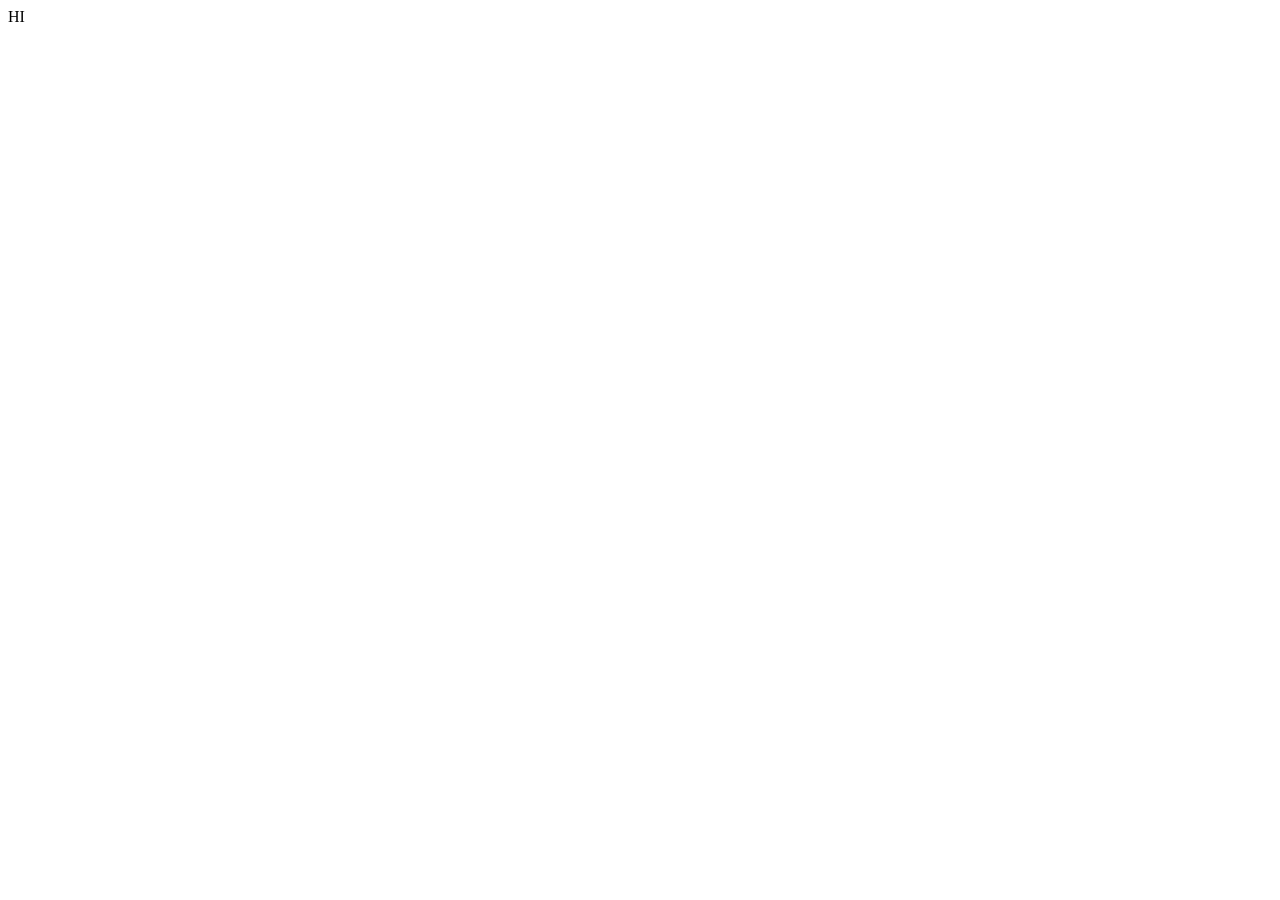
==== L4 JS/index.html @ 9af10351 "Add files via upload" ====
<!DOCTYPE html>
<html lang="en">
<head>
    <meta charset="UTF-8">
    <meta name="viewport" content="width=device-width, initial-scale=1.0">
    <title>Document</title>
</head>
<body>
    HI
    <script src="script.js"></script>
</body>
</html>
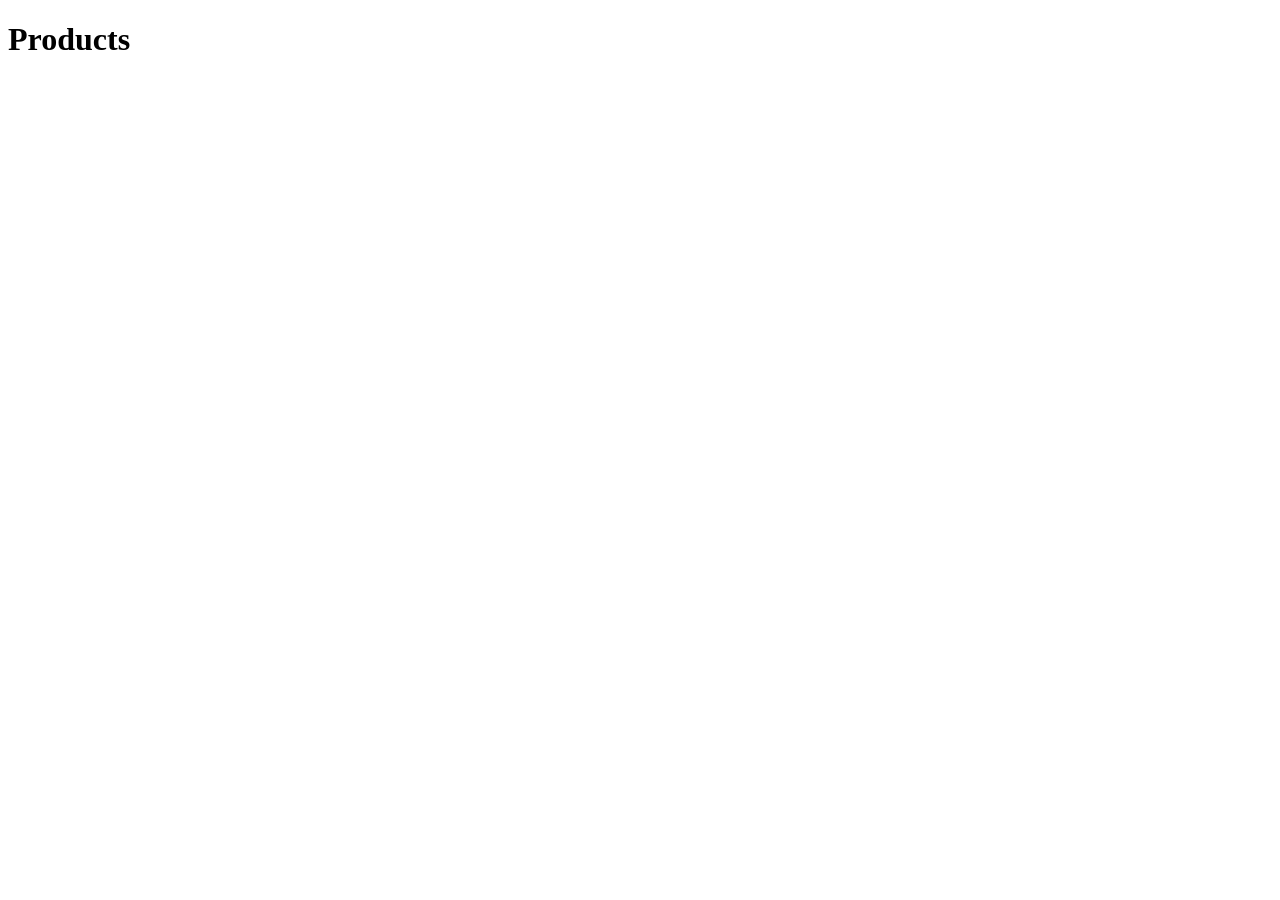
==== commit 88f44d1e: "Add files via upload" ====
--- a/L4 JS/index.html
+++ b/L4 JS/index.html
@@ -6,7 +6,8 @@
     <title>Document</title>
 </head>
 <body>
-    HI
+    <h1>Products</h1>
+    <div id="product-list"></div>
     <script src="script.js"></script>
 </body>
 </html>
